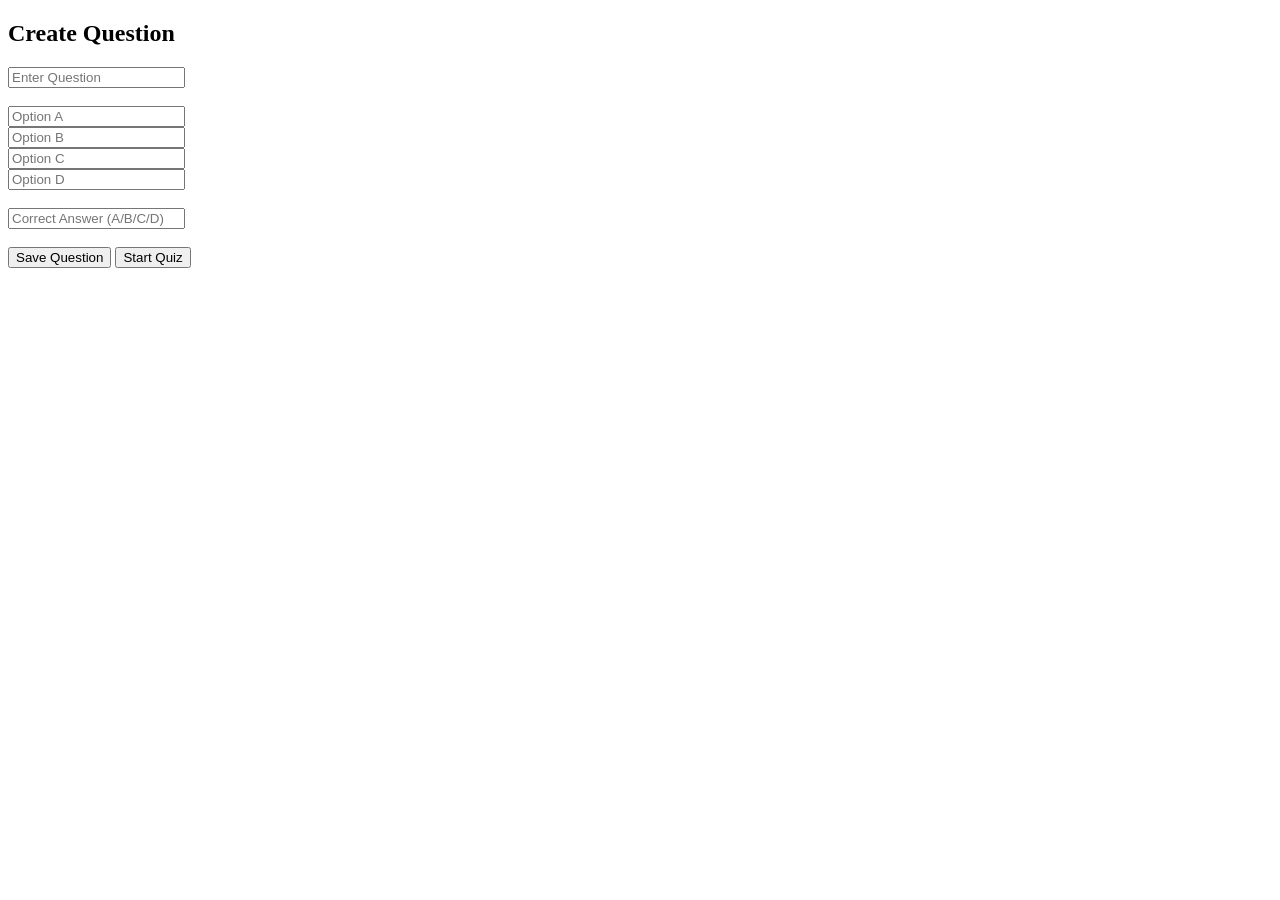
==== create.html @ 0176a189 "Add files via upload" ====
<!DOCTYPE html>
<html>
<head>
    <title>Create Quiz</title>
</head>
<body>

    <h2>Create Question</h2>

    <input type="text" id="question" placeholder="Enter Question"><br><br>

    <input type="text" id="opt1" placeholder="Option A"><br>
    <input type="text" id="opt2" placeholder="Option B"><br>
    <input type="text" id="opt3" placeholder="Option C"><br>
    <input type="text" id="opt4" placeholder="Option D"><br><br>

    <input type="text" id="answer" placeholder="Correct Answer (A/B/C/D)"><br><br>

    <button onclick="saveQuestion()">Save Question</button>
    <button onclick="startQuiz()">Start Quiz</button>

    <script>
        function saveQuestion() {
            let question = document.getElementById("question").value;
            let opt1 = document.getElementById("opt1").value;
            let opt2 = document.getElementById("opt2").value;
            let opt3 = document.getElementById("opt3").value;
            let opt4 = document.getElementById("opt4").value;
            let answer = document.getElementById("answer").value;

            if (!question || !opt1 || !opt2 || !opt3 || !opt4 || !answer) {
                alert("Fill all fields");
                return;
            }

            let quiz = JSON.parse(localStorage.getItem("quiz")) || [];

            quiz.push({
                question: question,
                options: [opt1, opt2, opt3, opt4],
                answer: answer
            });

            localStorage.setItem("quiz", JSON.stringify(quiz));

            alert("Question Saved!");
        }

        function startQuiz() {
            window.location.href = "quiz.html";
        }
    </script>

</body>
</html>
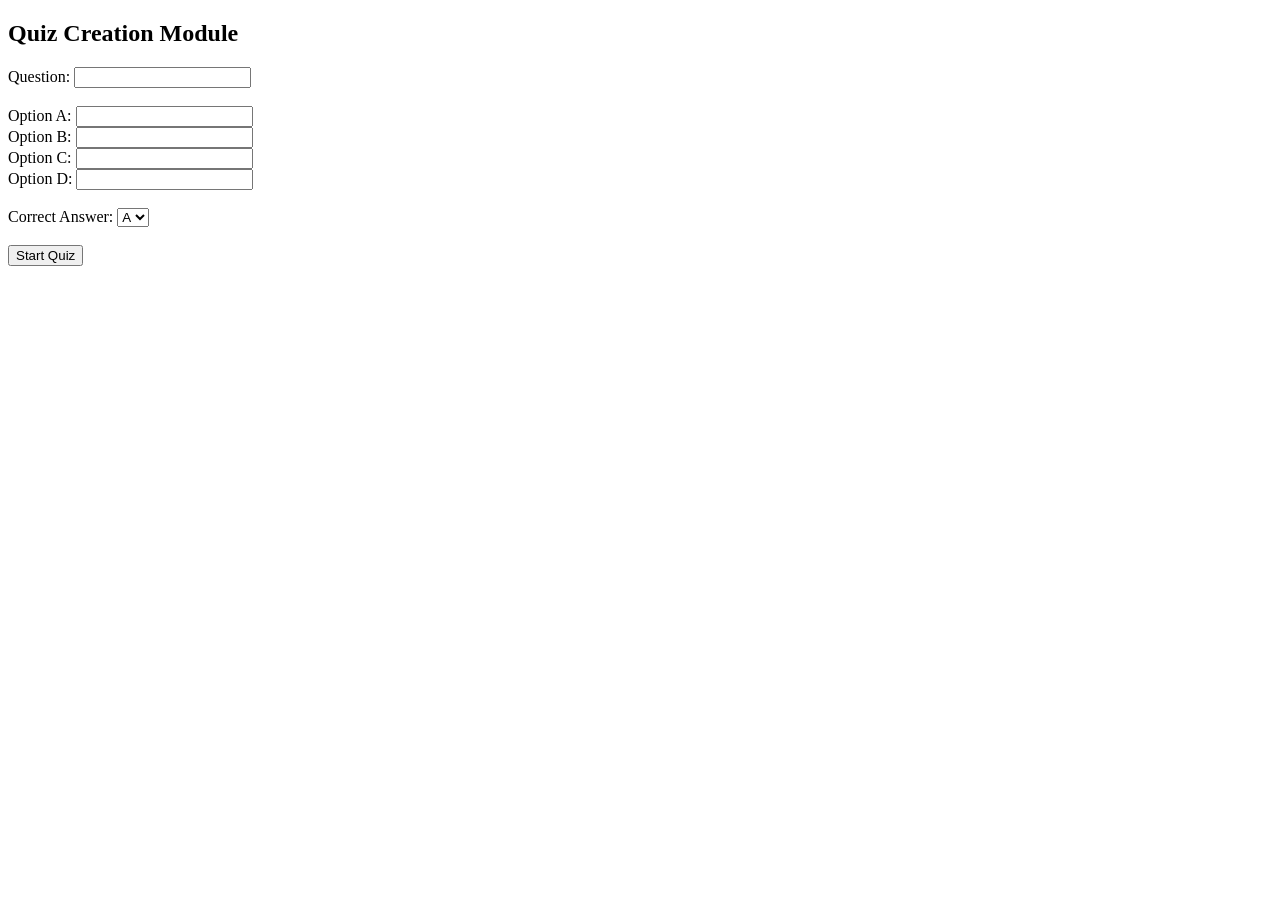
==== commit cbff4eac: "Add files via upload" ====
--- a/create.html
+++ b/create.html
@@ -5,51 +5,35 @@
 </head>
 <body>
 
-    <h2>Create Question</h2>
+    <h2>Quiz Creation Module</h2>
 
-    <input type="text" id="question" placeholder="Enter Question"><br><br>
+    <form action="quiz.html">
+        <label>Question:</label>
+        <input type="text"><br><br>
 
-    <input type="text" id="opt1" placeholder="Option A"><br>
-    <input type="text" id="opt2" placeholder="Option B"><br>
-    <input type="text" id="opt3" placeholder="Option C"><br>
-    <input type="text" id="opt4" placeholder="Option D"><br><br>
+        <label>Option A:</label>
+        <input type="text"><br>
 
-    <input type="text" id="answer" placeholder="Correct Answer (A/B/C/D)"><br><br>
+        <label>Option B:</label>
+        <input type="text"><br>
 
-    <button onclick="saveQuestion()">Save Question</button>
-    <button onclick="startQuiz()">Start Quiz</button>
+        <label>Option C:</label>
+        <input type="text"><br>
 
-    <script>
-        function saveQuestion() {
-            let question = document.getElementById("question").value;
-            let opt1 = document.getElementById("opt1").value;
-            let opt2 = document.getElementById("opt2").value;
-            let opt3 = document.getElementById("opt3").value;
-            let opt4 = document.getElementById("opt4").value;
-            let answer = document.getElementById("answer").value;
+        <label>Option D:</label>
+        <input type="text"><br><br>
 
-            if (!question || !opt1 || !opt2 || !opt3 || !opt4 || !answer) {
-                alert("Fill all fields");
-                return;
-            }
+        <label>Correct Answer:</label>
+        <select>
+            <option>A</option>
+            <option>B</option>
+            <option>C</option>
+            <option>D</option>
+        </select>
 
-            let quiz = JSON.parse(localStorage.getItem("quiz")) || [];
-
-            quiz.push({
-                question: question,
-                options: [opt1, opt2, opt3, opt4],
-                answer: answer
-            });
-
-            localStorage.setItem("quiz", JSON.stringify(quiz));
-
-            alert("Question Saved!");
-        }
-
-        function startQuiz() {
-            window.location.href = "quiz.html";
-        }
-    </script>
+        <br><br>
+        <button type="submit">Start Quiz</button>
+    </form>
 
 </body>
 </html>
